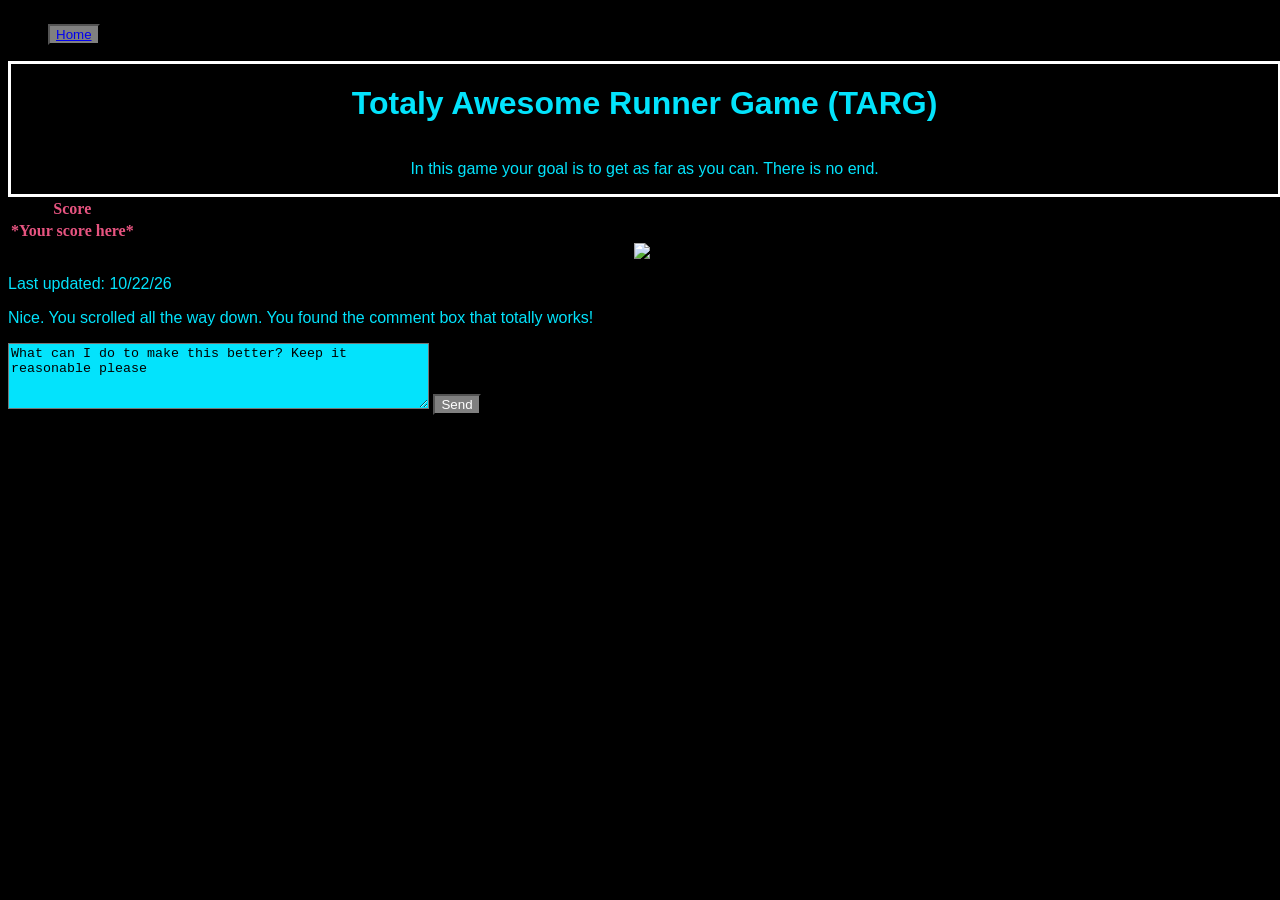
==== Runner.html @ 36031c9f "Here is the first wave of code." ====
<!DOCTYPE html>
<html>
<head>
  <link href='./style.css' rel='stylesheet'>
  <link rel="preconnect" href="https://fonts.googleapis.com">
<link rel="preconnect" href="https://fonts.gstatic.com" crossorigin>
<link href="https://fonts.googleapis.com/css2?family=Handjet:wght,ELSH@100..900,2&display=swap" rel="stylesheet">
</head>
<nav> 
 <ul>
    <button class="nav"><a href="index.html">Home</a></button>
</ul>
</nav>
<main>
 <header>
   <h1 class="handjet-<uniquifier>">Totaly Awesome Runner Game (TARG) </h1>
   <p class="handjet-<uniquifier>"> In this game your goal is to get as far as you can. There is no end.</p>
 </header>

 


<table>
    <thead>
    <tr>
      <th class="handjet-<uniquifier>">Score</th>
    </tr>
    </thead>
    <tbody>
    <tr>
      <td class="handjet-<uniquifier>"> *Your score here* </td>
    </tr>
    </tbody>
  </table>


  <section id="runner-img">
    <img src="https://encrypted-tbn0.gstatic.com/images?q=tbn:ANd9GcTwZUJerNWwJhQt5dPt2D2VW0UQWvrVi8Z6HS0NH6Rj8w&s=10">
  </section>

  <!--- This is how to put a comment in HTML for future referance. :D  )---> 
 


</main>


<footer> 
    <p class="handjet-<uniquifier>"> Last updated: 10/22/26 </p>
    <p id="footer-text" class="handjet-<uniquifier>">Nice. You scrolled all the way down. You found the comment box that totally works!</p> 
    <form>
      <textarea id="respond" name="extra" rows="4" cols="50">What can I do to make this better? Keep it reasonable please</textarea>
      <button id="send">Send</button>
    </form>
  </footer>
</html>
---- style.css ----
.handjet-<uniquifier> {
  font-family: "Handjet", serif, sans-serif;
  font-optical-sizing: auto;
  font-weight: <weight>;
  font-style: normal;
  font-variation-settings:
    "ELGR" 1,
    "ELSH" 2;
}

body {
  background: black;
  color: rgb(3, 227, 252);
  font-family: Arial, Georgia, sans-serif;
}

nav {
  display: flex;
  justify-content: left;
}

.nav {
  background-color: grey;
  color: rgb(168, 26, 219);
}



a:visited:hover {
color: rgb(106, 15, 217);
}

header {
  display: flex;
  text-align:center;
  justify-content: center;
  width: 99vw;
  border: 3px solid white;
  flex-direction: column;
}

table, tr, th {
  color: rgb(231, 84, 128);
  font-family: serif;
  font-weight: bold;
  justify-content: center;
  
}

h2 {
  font-weight: 900;
}

h1 {
  width: 99vw;
}

p {
  justify-content: center;
  width: 99vw;
}


#send {
  background-color: grey;
  color: white;
}

#send:hover {
  background-color: black;
  color: white;
}


/* Tic Tac Toe code*/ 

#ttt-img {
  display: flex;
  justify-content: center;
  width: 99vw;
}



/* Footer Code */

#footer-text {
  display: flex;
  justify-content: left;
  width: 99vw;
}

#respond {
  background-color: rgb(3, 227, 252);
}
#respond:hover {
  background-color: rgb(150, 175, 217);
}



/* Runner Code */

#runner-img {
  display: flex;
  justify-content: center;
  width: 99vw;
}






footer {
  width:99vw;
}

@media only screen (min-width: 480px) and (max-width: 1700) {

}

@media only screen (max-width:425px) {
  p {
    font-size: 10px;
  }
}

@media only screen (max-width: 623px) {
  p {
    font-size: 8px;
  }
}
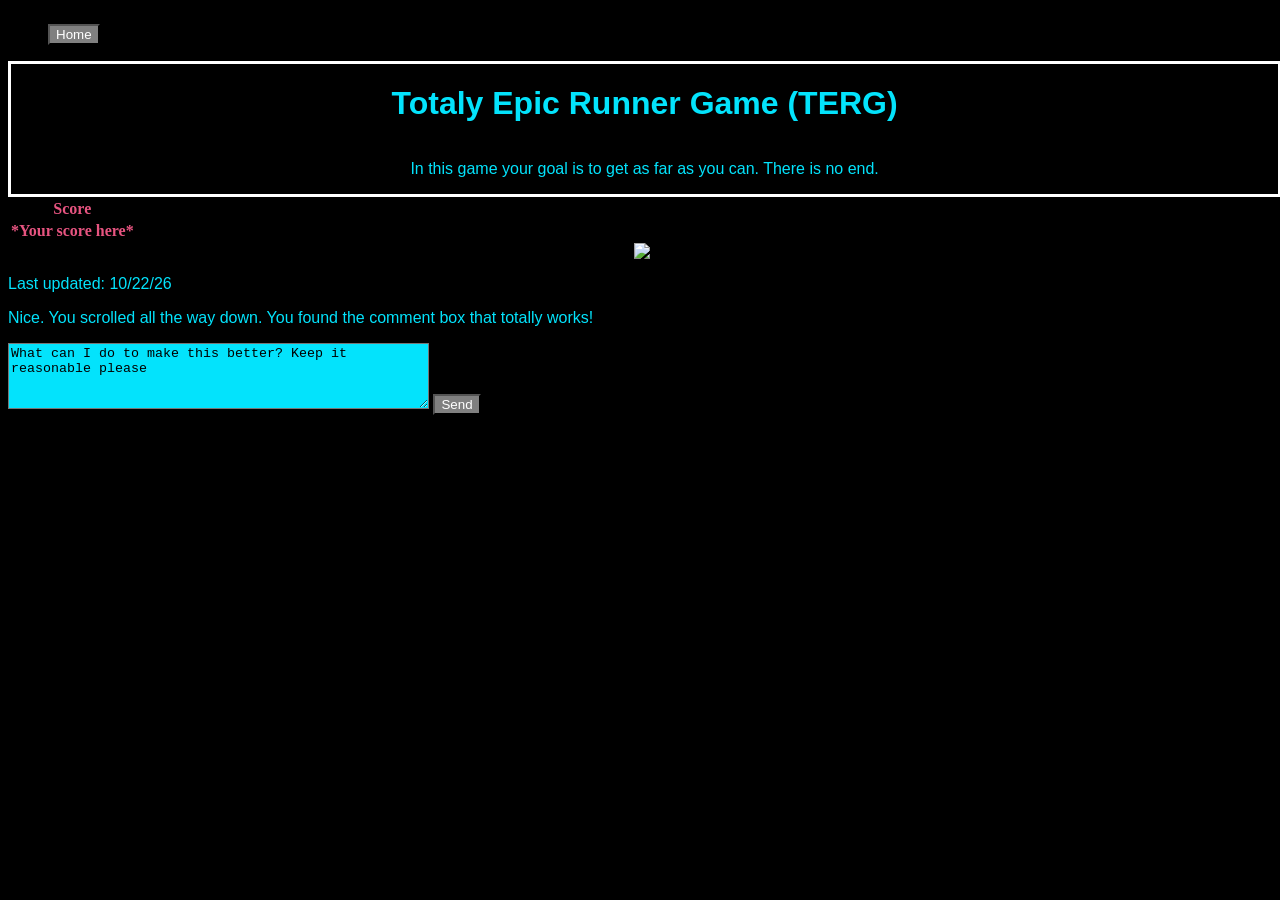
==== commit 557f136a: "Made the Nav buttons look better on hover" ====
--- a/Runner.html
+++ b/Runner.html
@@ -1,19 +1,19 @@
 <!DOCTYPE html>
 <html>
 <head>
-  <link href='./style.css' rel='stylesheet'>
+  <link href='./resources/style.css' rel='stylesheet'>
   <link rel="preconnect" href="https://fonts.googleapis.com">
 <link rel="preconnect" href="https://fonts.gstatic.com" crossorigin>
 <link href="https://fonts.googleapis.com/css2?family=Handjet:wght,ELSH@100..900,2&display=swap" rel="stylesheet">
 </head>
 <nav> 
  <ul>
-    <button class="nav"><a href="index.html">Home</a></button>
+    <button class="nav"><a href="./index.html">Home</a></button>
 </ul>
 </nav>
 <main>
  <header>
-   <h1 class="handjet-<uniquifier>">Totaly Awesome Runner Game (TARG) </h1>
+   <h1 class="handjet-<uniquifier>">Totaly Epic Runner Game (TERG) </h1>
    <p class="handjet-<uniquifier>"> In this game your goal is to get as far as you can. There is no end.</p>
  </header>
 
--- a/resources/style.css
+++ b/resources/style.css
@@ -0,0 +1,115 @@
+
+
+body {
+  background: black;
+  color: rgb(3, 227, 252);
+  font-family: Arial, Georgia, sans-serif;
+}
+
+nav {
+  display: flex;
+  justify-content: left;
+}
+
+.nav {
+  background-color: grey;
+  color: rgb(168, 26, 219);
+}
+
+a {
+  color: rgb(255, 255, 255);
+  text-decoration: none;
+}
+
+a:hover {
+color: rgb(9, 221, 236);
+font-weight: bold;
+font-style: italic;
+}
+
+header {
+  display: flex;
+  text-align:center;
+  justify-content: center;
+  width: 99vw;
+  border: 3px solid white;
+  flex-direction: column;
+}
+
+table, tr, th {
+  color: rgb(231, 84, 128);
+  font-family: serif;
+  font-weight: bold;
+  justify-content: center;
+  
+}
+
+h2 {
+  font-weight: 900;
+}
+
+h1 {
+  width: 99vw;
+}
+
+p {
+  justify-content: center;
+  width: 99vw;
+}
+
+
+#send {
+  background-color: grey;
+  color: white;
+}
+
+#send:hover {
+  background-color: black;
+  color: white;
+}
+
+
+/* Tic Tac Toe code*/ 
+
+#ttt-img {
+  display: flex;
+  justify-content: center;
+  width: 99vw;
+}
+
+
+
+/* Footer Code */
+
+#footer-text {
+  display: flex;
+  justify-content: left;
+  width: 99vw;
+}
+
+#respond {
+  background-color: rgb(3, 227, 252);
+}
+#respond:hover {
+  background-color: rgb(150, 175, 217);
+}
+
+
+
+/* Runner Code */
+
+#runner-img {
+  display: flex;
+  justify-content: center;
+  width: 99vw;
+}
+
+
+
+
+
+
+footer {
+  width:99vw;
+}
+
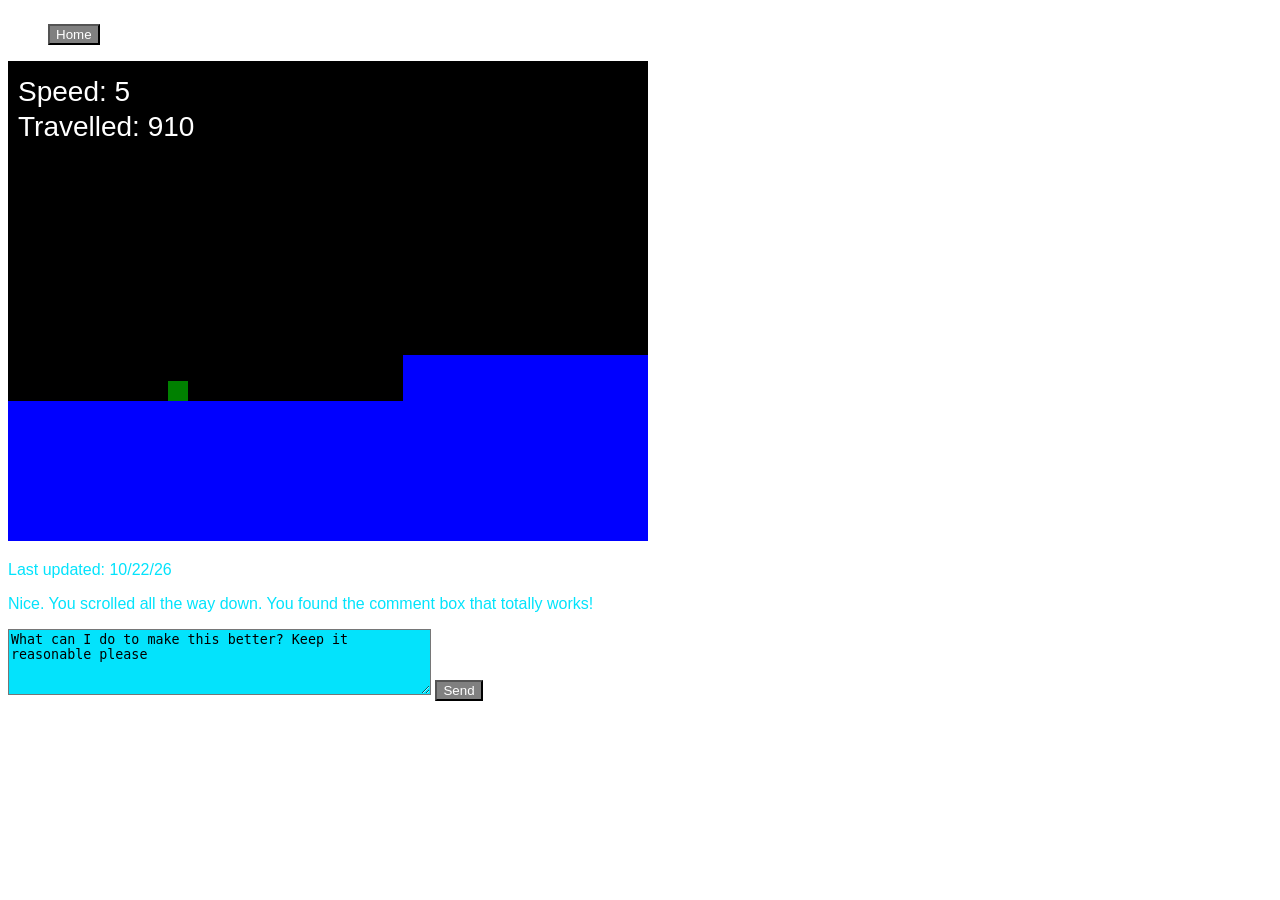
==== commit 7a651c6c: "Attempted to code the Tic Tac Toe game and Runner Game, but failed to figure it out befor class ende" ====
--- a/Runner.html
+++ b/Runner.html
@@ -11,13 +11,236 @@
     <button class="nav"><a href="./index.html">Home</a></button>
 </ul>
 </nav>
+
+
+
+<!-- Remove this. I was just testing to see if I was getting my code right. And try to get it so the background can go back to the original color, black. -->
+
+
+<body>
+  <canvas id="canvas" width="640" height="480"></canvas>
+  <script>
+    var canvas = document.getElementById("canvas");
+    var ctx = canvas.getContext("2d");
+    function floor(x, height) {
+      this.x = x;
+      this.width = 700;
+      this.height = height;
+    }
+    var world = {
+      height: 480,
+      width: 640,
+      gravity: 10,
+      highestFloor: 240,
+      speed: 5,
+      distanceTravelled: 0,
+      maxSpeed: 15,
+      tilesPassed: 0,
+      autoScroll: true,
+      floorTiles: [
+        new floor(0, 140)
+      ],
+      stop: function() {
+        this.autoScroll = false;
+      },
+      moveFloor: function() {
+        for(index in this.floorTiles) {
+          var tile = this.floorTiles[index];
+          tile.x -= this.speed;
+          this.distanceTravelled += this.speed;
+        }
+      },
+      addFutureTiles: function() {
+        if(this.floorTiles.length >= 3) {
+          return;
+        }
+        var previousTile = this.floorTiles[this.floorTiles.length - 1];
+        var biggestJumpableHeight = previousTile.height + player.height * 3.5;
+        if(biggestJumpableHeight > this.highestFloor) {
+          biggestJumpableHeight = this.highestFloor;
+        }
+        var randomHeight = Math.floor(Math.random() * biggestJumpableHeight) + player.height;
+        var leftValue = (previousTile.x + previousTile.width);
+        var next = new floor(leftValue, randomHeight);
+        this.floorTiles.push(next);
+      },
+      cleanOldTiles: function() {
+        for(index in this.floorTiles) {
+          if(this.floorTiles[index].x <= -this.floorTiles[index].width) {
+            this.floorTiles.splice(index, 1);
+            this.tilesPassed++;
+            if(this.tilesPassed % 3 == 0 && this.speed < this.maxSpeed) {
+              this.speed++;
+            }
+          }
+        }
+      },
+      getDistanceToFloor: function(playerX) {
+        for(index in this.floorTiles) {
+          var tile = this.floorTiles[index];
+          if(tile.x <= playerX && tile.x + tile.width >= playerX) {
+            return tile.height;
+          }
+        }
+        return -1;
+      },
+      tick: function() {
+        if(!this.autoScroll) {
+          return;
+        }
+        this.cleanOldTiles();
+        this.addFutureTiles();
+        this.moveFloor();
+      },
+      draw: function() {
+        ctx.fillStyle = "black";
+        ctx.fillRect (0, 0, this.width, this.height);
+        for(index in this.floorTiles) {
+          var tile = this.floorTiles[index];
+          var y = world.height - tile.height;
+          ctx.fillStyle = "blue";
+          ctx.fillRect(tile.x, y, tile.width, tile.height);
+        }
+        ctx.fillStyle = "white";
+        ctx.font = "28px Arial";
+        ctx.fillText("Speed: " + this.speed, 10, 40);
+        ctx.fillText("Travelled: " + this.distanceTravelled, 10, 75);
+      }
+    };
+    var player = {
+      x: 160,
+      y: 340,
+      height: 20,
+      width: 20,
+      downwardForce: world.gravity,
+      jumpHeight: 0,
+      getDistanceFor: function(x) {
+        var platformBelow = world.getDistanceToFloor(x);
+        return world.height - this.y - platformBelow;
+      },
+      applyGravity: function() {
+        this.currentDistanceAboveGround = this.getDistanceFor(this.x);
+        var rightHandSideDistance = this.getDistanceFor(this.x + this.width);
+        if(this.currentDistanceAboveGround < 0 || rightHandSideDistance < 0) {
+          world.stop();
+        }
+      },
+      processGravity: function() {
+        this.y += this.downwardForce;
+        var floorHeight = world.getDistanceToFloor(this.x, this.width);
+        var topYofPlatform = world.height - floorHeight;
+        if(this.y > topYofPlatform) {
+          this.y = topYofPlatform;
+        }
+        if(this.downwardForce < 0) {
+          this.jumpHeight += (this.downwardForce * -1);
+          if(this.jumpHeight >= player.height * 6) {
+            this.downwardForce = world.gravity;
+            this.jumpHeight = 0;
+          }
+        }
+      },
+      keyPress: function(keyInfo) {
+        var floorHeight = world.getDistanceToFloor(this.x, this.width);
+        var onTheFloor = floorHeight == (world.height - this.y);
+        if(onTheFloor) {
+          this.downwardForce = -8;
+        }
+      },
+      tick: function() {
+        this.processGravity();
+        this.applyGravity();
+      },
+      draw: function() {
+        ctx.fillStyle = "green";
+        ctx.fillRect(player.x, player.y - player.height, this.height, this.width);
+      }
+    };
+    window.addEventListener("keypress", function(keyInfo) { player.keyPress(keyInfo); }, false);
+    function tick() {
+      player.tick();
+      world.tick();
+      world.draw();
+      player.draw();
+      window.setTimeout("tick()", 1000/60);
+    }
+    tick();
+  </script>
+</body>
+
+
+
+
+
+
+
+<!--  
+<body> 
+  <canvas id="canvas" width="640"height="480"></canvas>
+  <script>
+    var canvas = document.getElementById("canvas");
+    var ctx =canvas.getContext("2d");
+    function floor(x, height) {
+      this.x = x;
+      this.width = 700;
+      this.height = height;
+    }
+    var world = {
+      height: 480,
+      width: 640,
+      gravity: 10,
+      floorTiles: [
+        new floor(0, 140)
+      ],
+      draw: function() {
+      }
+    };
+
+    draw: function() {
+      ctx.fillStyle = "white";
+      ctx.fillRect(0, 0, this.width, this.height);
+    }
+  </script>
+</body>
+
+-->
+
+
+
+
+
+
+
+
+
+
+
+
+
+
+
+
+
+
+
+
+
+
+
+
+
+
+
+
+<!-- testing the code for a game.
 <main>
  <header>
    <h1 class="handjet-<uniquifier>">Totaly Epic Runner Game (TERG) </h1>
    <p class="handjet-<uniquifier>"> In this game your goal is to get as far as you can. There is no end.</p>
  </header>
 
- 
+ <body>
+
 
 
 <table>
@@ -38,12 +261,14 @@
     <img src="https://encrypted-tbn0.gstatic.com/images?q=tbn:ANd9GcTwZUJerNWwJhQt5dPt2D2VW0UQWvrVi8Z6HS0NH6Rj8w&s=10">
   </section>
 
+  -->
   <!--- This is how to put a comment in HTML for future referance. :D  )---> 
  
 
-
+<!-- 
 </main>
-
+-->
+</body>
 
 <footer> 
     <p class="handjet-<uniquifier>"> Last updated: 10/22/26 </p>
--- a/resources/style.css
+++ b/resources/style.css
@@ -1,7 +1,7 @@
 
 
 body {
-  background: black;
+  background: rgb(255, 255, 255);
   color: rgb(3, 227, 252);
   font-family: Arial, Georgia, sans-serif;
 }
